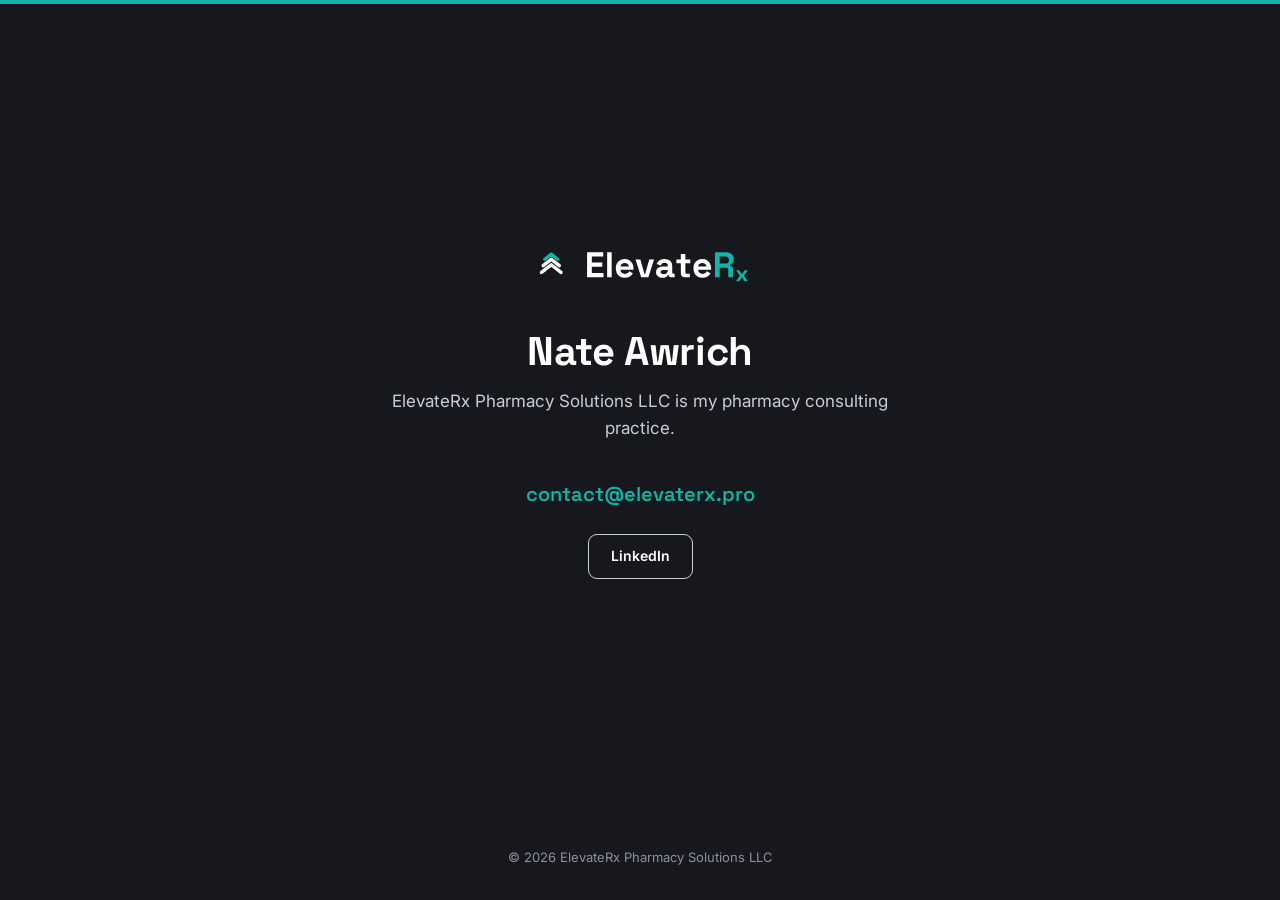
==== index.html @ 01680ef3 "push" ====
<!DOCTYPE html>
<html lang="en">
<head>
<meta charset="UTF-8">
<meta name="viewport" content="width=device-width, initial-scale=1">
<title>ElevateRx — Nate Awrich</title>
<meta name="description" content="ElevateRx Pharmacy Solutions LLC is the pharmacy consulting practice of Nate Awrich.">
<meta name="theme-color" content="#16181D">
<link rel="canonical" href="https://elevaterx.pro/">
<link rel="icon" href="favicon/favicon.svg">
<link rel="icon" type="image/png" sizes="32x32" href="favicon/favicon-32.png">
<link rel="apple-touch-icon" sizes="180x180" href="favicon/apple-touch-icon-180.png">
<link rel="manifest" href="favicon/site.webmanifest">
<meta property="og:title" content="ElevateRx — Nate Awrich">
<meta property="og:description" content="The pharmacy consulting practice of Nate Awrich.">
<meta property="og:image" content="https://elevaterx.pro/logo/png/og-image-1200x630.png">
<meta property="og:image:width" content="1200">
<meta property="og:image:height" content="630">
<meta property="og:image:alt" content="ElevateRx">
<meta property="og:type" content="website">
<meta property="og:url" content="https://elevaterx.pro/">
<meta property="og:site_name" content="ElevateRx">
<meta property="og:locale" content="en_US">
<meta name="twitter:card" content="summary_large_image">
<meta name="twitter:title" content="ElevateRx — Nate Awrich">
<meta name="twitter:description" content="The pharmacy consulting practice of Nate Awrich.">
<meta name="twitter:image" content="https://elevaterx.pro/logo/png/og-image-1200x630.png">
<link rel="preconnect" href="https://fonts.googleapis.com"><link rel="preconnect" href="https://fonts.gstatic.com" crossorigin>
<link href="https://fonts.googleapis.com/css2?family=Inter:wght@400;500;600&family=Space+Grotesk:wght@600;700&display=swap" rel="stylesheet">
<script type="application/ld+json">
{
  "@context": "https://schema.org",
  "@type": "Organization",
  "name": "ElevateRx Pharmacy Solutions LLC",
  "url": "https://elevaterx.pro/",
  "logo": "https://elevaterx.pro/logo/png/lockup-horizontal-1200.png",
  "email": "contact@elevaterx.pro",
  "founder": {
    "@type": "Person",
    "name": "Nate Awrich",
    "sameAs": "https://www.linkedin.com/in/nathan-awrich/"
  }
}
</script>
<!-- Full prior site (services, examples, approach, about, service pages, mockups) is archived in
     _archive/2026-08-04-full-site/. GitHub Pages (Jekyll) does not publish underscore-prefixed folders,
     so it stays in the repo but off the live site. To restore: move those files back to the root. -->
<style>
  :root{--ink:#16181D;--ink2:#20242c;--teal:#0FB5A6;--teal-hover:#18cabb;--cloud:#c8ced6;--muted:#8b929b}
  *{box-sizing:border-box}
  html,body{height:100%}
  body{margin:0;background:var(--ink);color:#fff;font-family:Inter,system-ui,sans-serif;line-height:1.6;-webkit-font-smoothing:antialiased;display:flex;flex-direction:column}
  body::before{content:"";position:fixed;top:0;left:0;right:0;height:4px;background:var(--teal)}
  a:focus-visible{outline:3px solid #f2c94c;outline-offset:3px}
  main{flex:1;display:flex;align-items:center;justify-content:center;padding:64px 20px}
  .card{max-width:520px;width:100%;text-align:center}
  .logo{display:block;width:220px;max-width:70%;height:auto;aspect-ratio:611.5/115;margin:0 auto 44px}
  h1{font-family:'Space Grotesk',sans-serif;font-weight:700;font-size:40px;letter-spacing:-.4px;line-height:1.1;margin:0}
  .sub{color:var(--cloud);font-size:17px;margin:14px 0 36px}
  .mail{display:inline-block;font-family:'Space Grotesk',sans-serif;font-weight:600;font-size:20px;color:var(--teal);text-decoration:none;margin-bottom:24px;overflow-wrap:anywhere}
  .mail:hover{color:var(--teal-hover)}
  .btn{display:inline-flex;align-items:center;justify-content:center;min-height:44px;font-weight:600;font-size:14px;padding:10px 22px;border-radius:9px;text-decoration:none;border:1px solid var(--cloud);color:#fff;transition:border-color .15s,color .15s}
  .btn:hover{border-color:var(--teal);color:var(--teal)}
  footer{color:var(--muted);font-size:13px;text-align:center;padding:24px 20px 32px}
  @media(max-width:480px){h1{font-size:32px}.mail{font-size:18px}}
  @media(prefers-reduced-motion:reduce){.btn{transition:none}}
</style>
</head>
<body>
<svg width="0" height="0" style="position:absolute" aria-hidden="true">
  <symbol id="erx-knockout" viewBox="0 0 611.5 115.0">
    <g transform="translate(0,-4.0) scale(1.1800)"><path d="M27 68 L50 50 L73 68" stroke="#FFFFFF" stroke-width="8" fill="none" stroke-linecap="round" stroke-linejoin="round"/><path d="M31 52 L50 37 L69 52" stroke="#FFFFFF" stroke-width="8" fill="none" stroke-linecap="round" stroke-linejoin="round"/><path d="M35 37 L50 25 L65 37" stroke="#0FB5A6" stroke-width="8" fill="none" stroke-linecap="round" stroke-linejoin="round"/></g><g transform="translate(152.0,12.0)"><g fill="#FFFFFF" transform="translate(0,78.0) scale(0.1,-0.1)"><path d="M66 0V700H516V580H198V413H488V293H198V120H522V0Z"/><path d="M70 0V700H196V0Z" transform="translate(554,0)"/><path d="M296 -14Q222 -14 165.5 17.5Q109 49 77.5 106.5Q46 164 46 242V254Q46 332 77.0 389.5Q108 447 164.0 478.5Q220 510 294 510Q367 510 421.0 477.5Q475 445 505.0 387.5Q535 330 535 254V211H174Q176 160 212.0 128.0Q248 96 300 96Q353 96 378.0 119.0Q403 142 416 170L519 116Q505 90 478.5 59.5Q452 29 408.0 7.5Q364 -14 296 -14ZM175 305H407Q403 348 372.5 374.0Q342 400 293 400Q242 400 212.0 374.0Q182 348 175 305Z" transform="translate(820,0)"/><path d="M174 0 16 496H150L265 92H283L398 496H532L374 0Z" transform="translate(1397,0)"/><path d="M224 -14Q171 -14 129.0 4.5Q87 23 62.5 58.5Q38 94 38 145Q38 196 62.5 230.5Q87 265 130.5 282.5Q174 300 230 300H366V328Q366 363 344.0 385.5Q322 408 274 408Q227 408 204.0 386.5Q181 365 174 331L58 370Q70 408 96.5 439.5Q123 471 167.5 490.5Q212 510 276 510Q374 510 431.0 461.0Q488 412 488 319V134Q488 104 516 104H556V0H472Q435 0 411.0 18.0Q387 36 387 66V67H368Q364 55 350.0 35.5Q336 16 306.0 1.0Q276 -14 224 -14ZM246 88Q299 88 332.5 117.5Q366 147 366 196V206H239Q204 206 184.0 191.0Q164 176 164 149Q164 122 185.0 105.0Q206 88 246 88Z" transform="translate(1945,0)"/><path d="M260 0Q211 0 180.5 30.5Q150 61 150 112V392H26V496H150V650H276V496H412V392H276V134Q276 104 304 104H400V0Z" transform="translate(2523,0)"/><path d="M296 -14Q222 -14 165.5 17.5Q109 49 77.5 106.5Q46 164 46 242V254Q46 332 77.0 389.5Q108 447 164.0 478.5Q220 510 294 510Q367 510 421.0 477.5Q475 445 505.0 387.5Q535 330 535 254V211H174Q176 160 212.0 128.0Q248 96 300 96Q353 96 378.0 119.0Q403 142 416 170L519 116Q505 90 478.5 59.5Q452 29 408.0 7.5Q364 -14 296 -14ZM175 305H407Q403 348 372.5 374.0Q342 400 293 400Q242 400 212.0 374.0Q182 348 175 305Z" transform="translate(2979,0)"/></g><g fill="#0FB5A6" transform="translate(355.6,78.0) scale(0.1,-0.1)"><path d="M66 0V700H370Q436 700 485.0 677.0Q534 654 561.0 612.0Q588 570 588 513V501Q588 438 558.0 399.0Q528 360 484 342V324Q524 322 546.0 296.5Q568 271 568 229V0H436V210Q436 234 423.5 249.0Q411 264 382 264H198V0ZM198 384H356Q403 384 429.5 409.5Q456 435 456 477V487Q456 529 430.0 554.5Q404 580 356 580H198Z"/></g><g fill="#0FB5A6" transform="translate(418.8,89.0) scale(0.062,-0.062)"><path d="M26 0 206 250 28 496H174L287 331H305L418 496H564L386 250L566 0H418L305 167H287L174 0Z"/></g></g>
  </symbol>
</svg>
<main>
  <div class="card">
    <svg class="logo" viewBox="0 0 611.5 115" role="img" aria-label="ElevateRx"><use href="#erx-knockout"/></svg>
    <h1>Nate Awrich</h1>
    <p class="sub">ElevateRx Pharmacy Solutions LLC is my pharmacy consulting practice.</p>
    <a class="mail" href="mailto:contact@elevaterx.pro">contact@elevaterx.pro</a><br>
    <a class="btn" href="https://www.linkedin.com/in/nathan-awrich/">LinkedIn</a>
  </div>
</main>
<footer>© <span id="yr">2026</span> ElevateRx Pharmacy Solutions LLC</footer>
<script>document.getElementById('yr').textContent=new Date().getFullYear();</script>
</body>
</html>
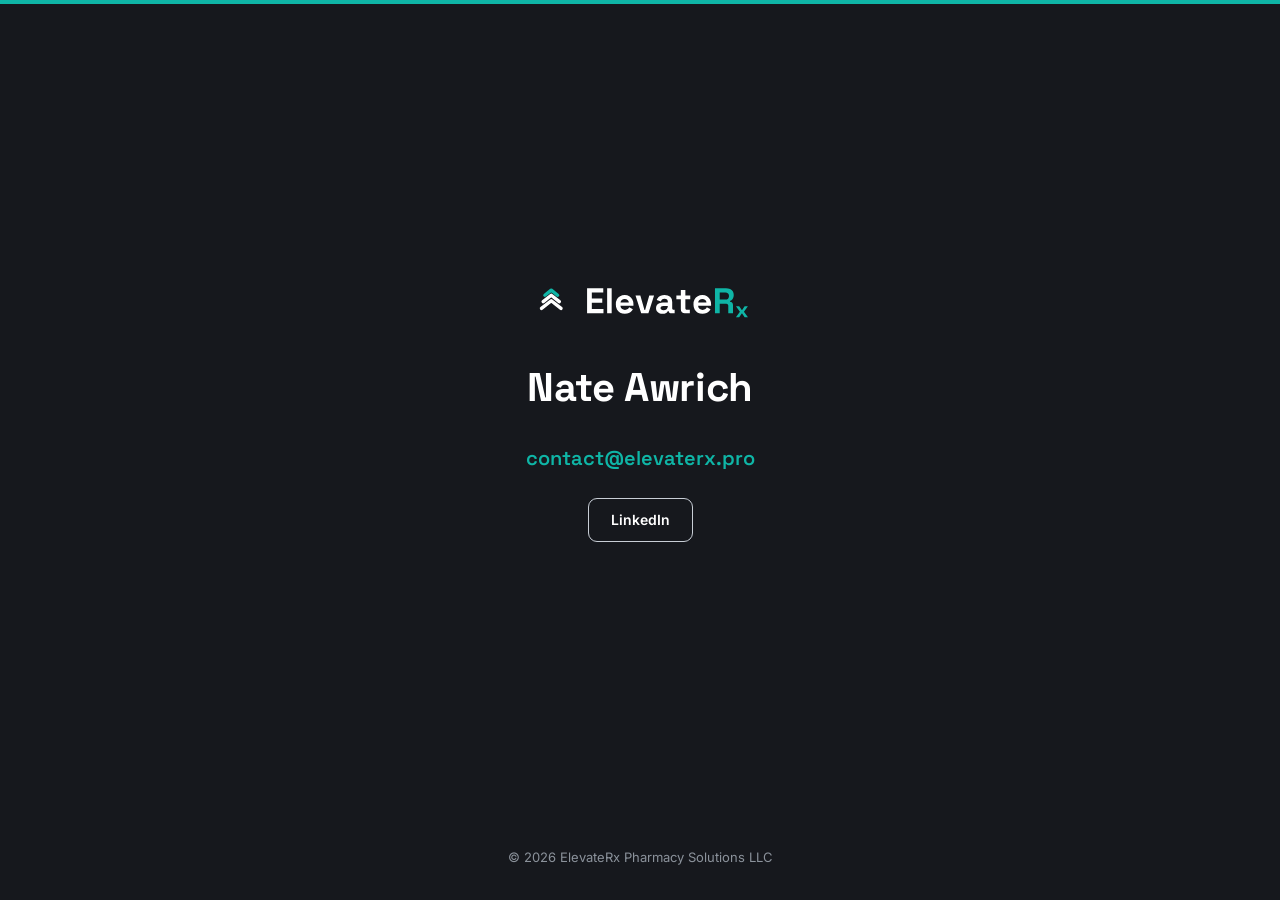
==== commit 26b3b04c: "Update index.html" ====
--- a/index.html
+++ b/index.html
@@ -42,9 +42,6 @@
   }
 }
 </script>
-<!-- Full prior site (services, examples, approach, about, service pages, mockups) is archived in
-     _archive/2026-08-04-full-site/. GitHub Pages (Jekyll) does not publish underscore-prefixed folders,
-     so it stays in the repo but off the live site. To restore: move those files back to the root. -->
 <style>
   :root{--ink:#16181D;--ink2:#20242c;--teal:#0FB5A6;--teal-hover:#18cabb;--cloud:#c8ced6;--muted:#8b929b}
   *{box-sizing:border-box}
@@ -55,8 +52,7 @@
   main{flex:1;display:flex;align-items:center;justify-content:center;padding:64px 20px}
   .card{max-width:520px;width:100%;text-align:center}
   .logo{display:block;width:220px;max-width:70%;height:auto;aspect-ratio:611.5/115;margin:0 auto 44px}
-  h1{font-family:'Space Grotesk',sans-serif;font-weight:700;font-size:40px;letter-spacing:-.4px;line-height:1.1;margin:0}
-  .sub{color:var(--cloud);font-size:17px;margin:14px 0 36px}
+  h1{font-family:'Space Grotesk',sans-serif;font-weight:700;font-size:40px;letter-spacing:-.4px;line-height:1.1;margin:0 0 32px}
   .mail{display:inline-block;font-family:'Space Grotesk',sans-serif;font-weight:600;font-size:20px;color:var(--teal);text-decoration:none;margin-bottom:24px;overflow-wrap:anywhere}
   .mail:hover{color:var(--teal-hover)}
   .btn{display:inline-flex;align-items:center;justify-content:center;min-height:44px;font-weight:600;font-size:14px;padding:10px 22px;border-radius:9px;text-decoration:none;border:1px solid var(--cloud);color:#fff;transition:border-color .15s,color .15s}
@@ -76,7 +72,6 @@
   <div class="card">
     <svg class="logo" viewBox="0 0 611.5 115" role="img" aria-label="ElevateRx"><use href="#erx-knockout"/></svg>
     <h1>Nate Awrich</h1>
-    <p class="sub">ElevateRx Pharmacy Solutions LLC is my pharmacy consulting practice.</p>
     <a class="mail" href="mailto:contact@elevaterx.pro">contact@elevaterx.pro</a><br>
     <a class="btn" href="https://www.linkedin.com/in/nathan-awrich/">LinkedIn</a>
   </div>
